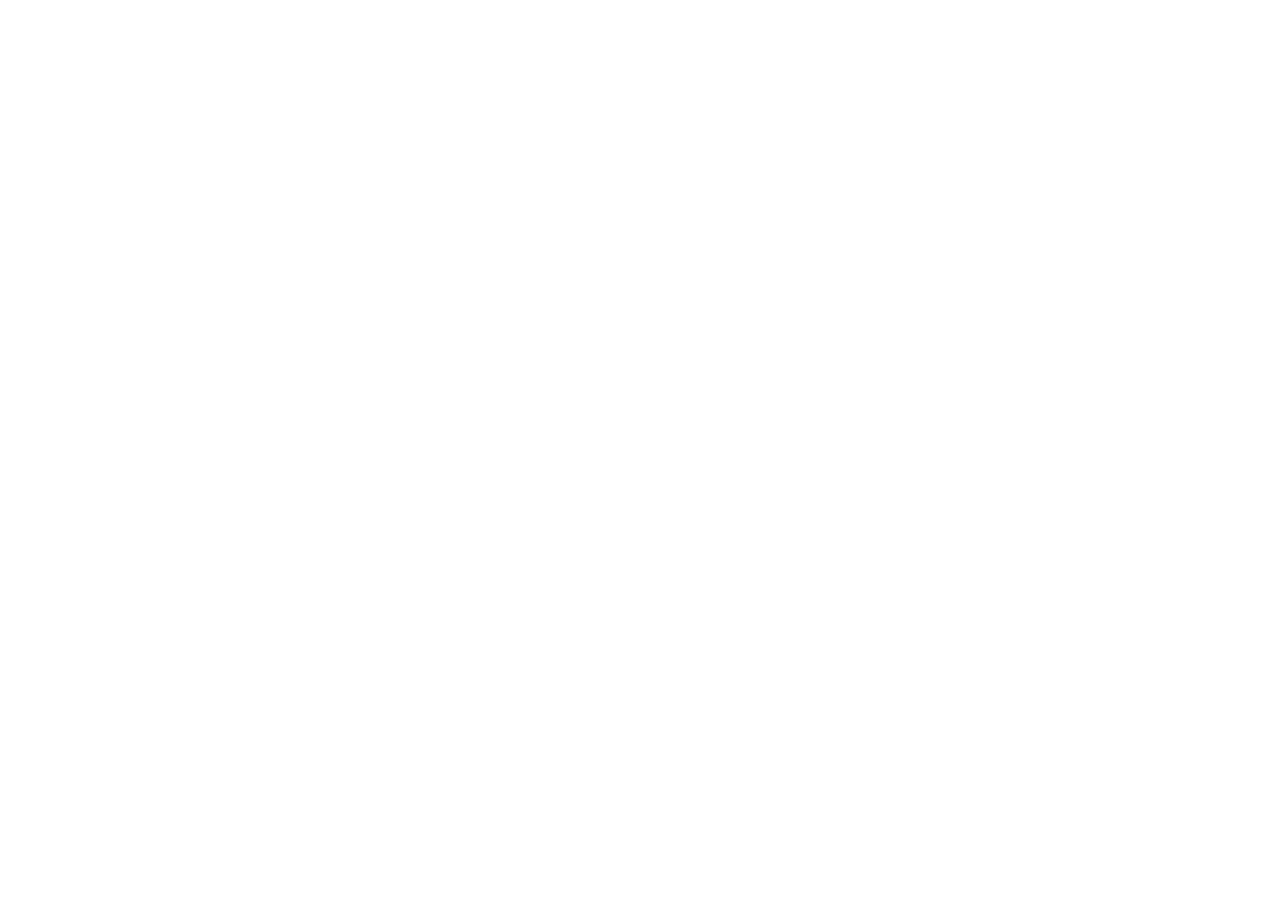
==== index.html @ e56e7928 "Create index.html" ====
<!DOCTYPE html>
<html lang="en">
<head>
    <meta charset="UTF-8">
    <meta http-equiv="X-UA-Compatible" content="IE=edge">
    <meta name="viewport" content="width=device-width, initial-scale=1.0">
    <title>Document</title>
</head>
<body>
    
</body>
</html>
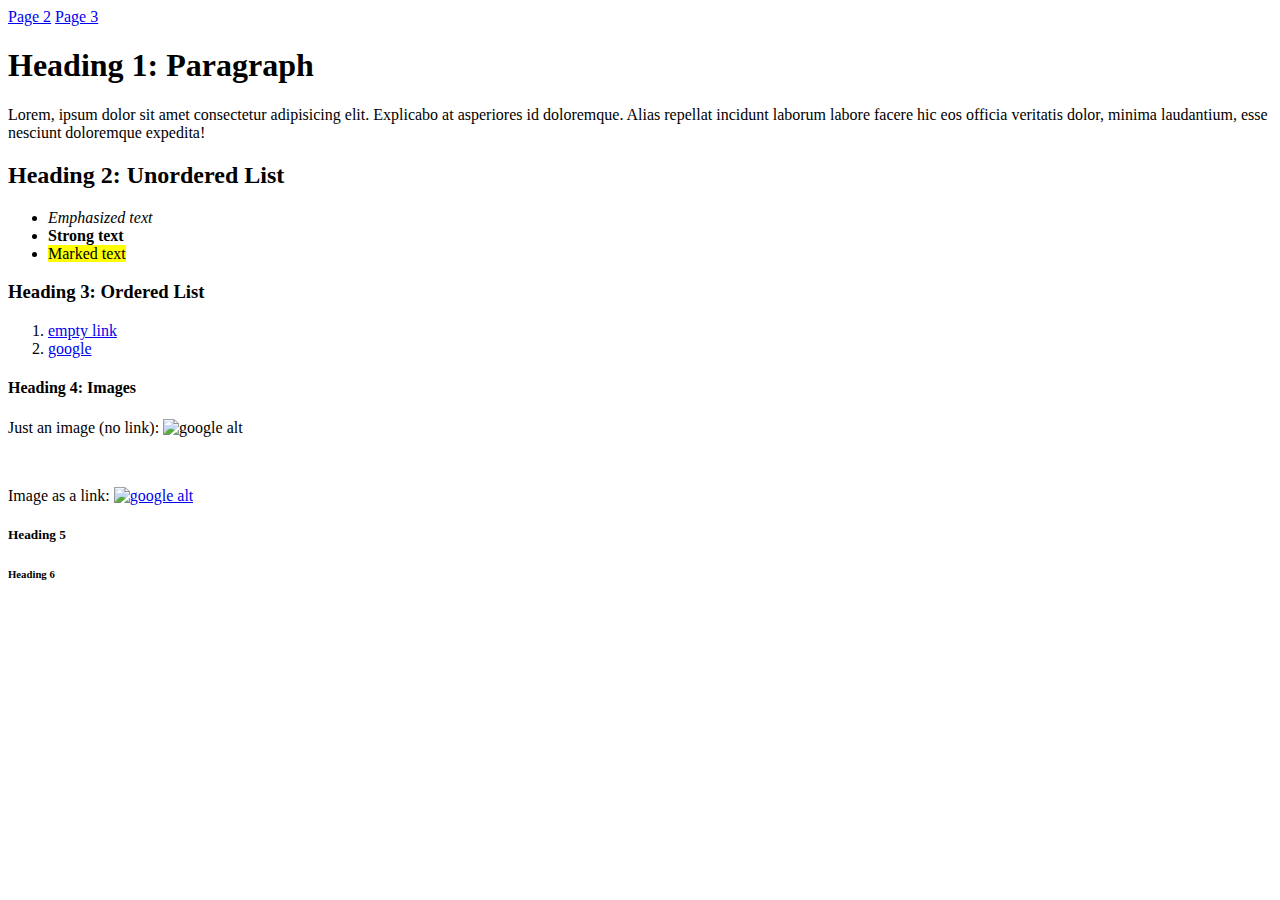
==== commit bda1d4b6: "Add files via upload" ====
--- a/index.html
+++ b/index.html
@@ -1,12 +1,67 @@
 <!DOCTYPE html>
 <html lang="en">
-<head>
-    <meta charset="UTF-8">
-    <meta http-equiv="X-UA-Compatible" content="IE=edge">
-    <meta name="viewport" content="width=device-width, initial-scale=1.0">
-    <title>Document</title>
-</head>
-<body>
-    
-</body>
+  <head>
+    <meta charset="UTF-8" />
+    <meta http-equiv="X-UA-Compatible" content="IE=edge" />
+    <meta name="viewport" content="width=device-width, initial-scale=1.0" />
+    <title>My First Website (Index)</title>
+  </head>
+  <body>
+    <nav>
+      <a href="2.html">Page 2</a>
+      <a href="3.html">Page 3</a>
+    </nav>
+
+    <h1>Heading 1: Paragraph</h1>
+    <p>
+      Lorem, ipsum dolor sit amet consectetur adipisicing elit. Explicabo at
+      asperiores id doloremque. Alias repellat incidunt laborum labore facere
+      hic eos officia veritatis dolor, minima laudantium, esse nesciunt
+      doloremque expedita!
+    </p>
+
+    <h2>Heading 2: Unordered List</h2>
+    <ul>
+      <li><em>Emphasized text</em></li>
+      <li><strong>Strong text</strong></li>
+      <li><mark>Marked text</mark></li>
+    </ul>
+
+    <h3>Heading 3: Ordered List</h3>
+    <ol>
+      <li>
+        <a href="#">empty link</a>
+      </li>
+      <li>
+        <a href="https://www.google.com">google</a>
+      </li>
+    </ol>
+
+    <h4>Heading 4: Images</h4>
+    <p>
+      Just an image (no link):
+      <img
+        alt="google alt"
+        src="https://upload.wikimedia.org/wikipedia/commons/2/2f/Google_2015_logo.svg"
+        width="100"
+      />
+    </p>
+
+    <br />
+
+    <p>
+      Image as a link:
+      <a href="https://www.google.com">
+        <img
+          alt="google alt"
+          src="https://upload.wikimedia.org/wikipedia/commons/2/2f/Google_2015_logo.svg"
+          width="100"
+        />
+      </a>
+    </p>
+
+    <h5>Heading 5</h5>
+
+    <h6>Heading 6</h6>
+  </body>
 </html>
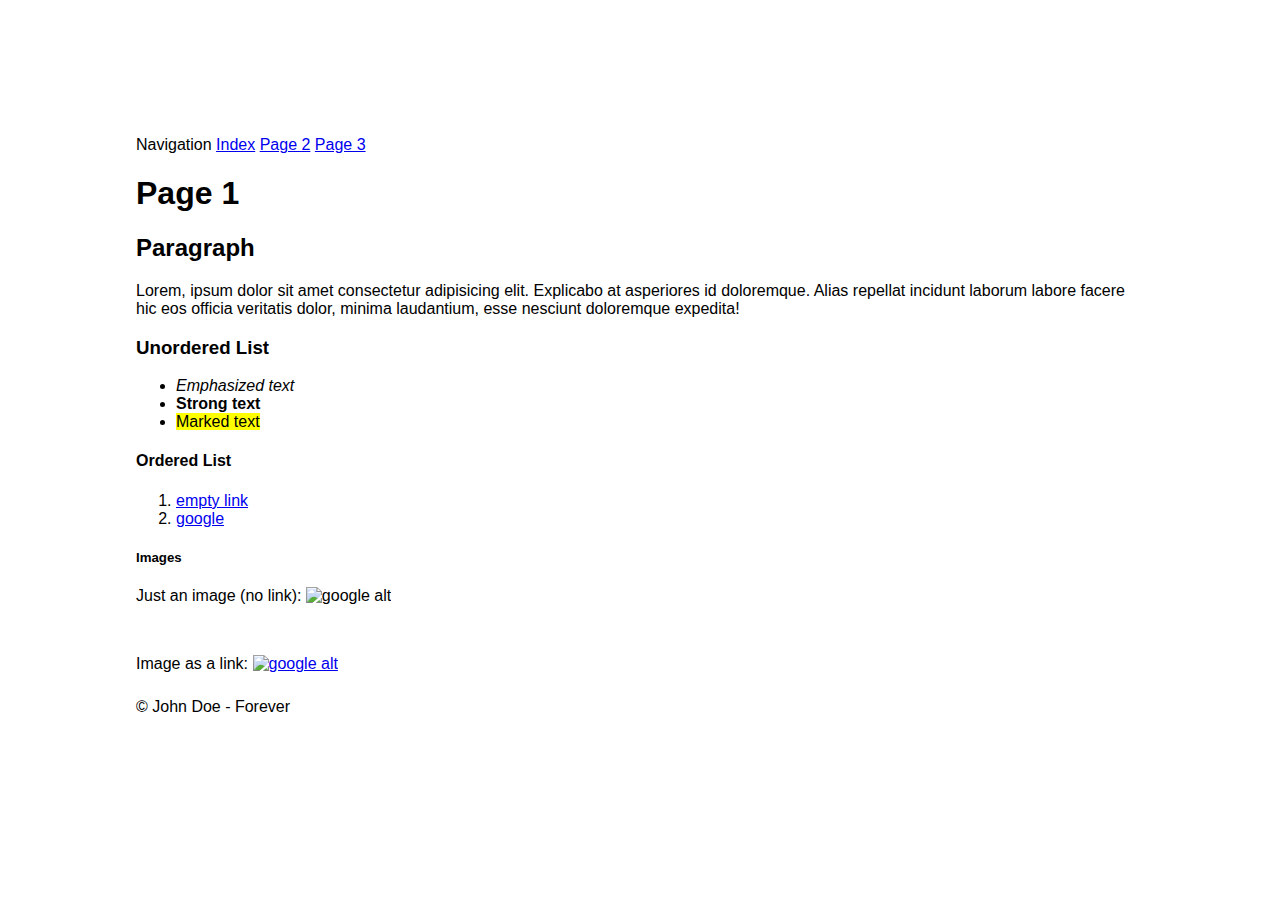
==== commit 132ae7d5: "Add files via upload" ====
--- a/index.html
+++ b/index.html
@@ -4,15 +4,20 @@
     <meta charset="UTF-8" />
     <meta http-equiv="X-UA-Compatible" content="IE=edge" />
     <meta name="viewport" content="width=device-width, initial-scale=1.0" />
-    <title>My First Website (Index)</title>
+    <title>My Site (Index)</title>
+    <link rel="stylesheet" href="style1.css" />
   </head>
   <body>
     <nav>
+      <span>Navigation</span>
+      <a href="index.html">Index</a>
       <a href="2.html">Page 2</a>
       <a href="3.html">Page 3</a>
     </nav>
 
-    <h1>Heading 1: Paragraph</h1>
+    <h1>Page 1</h1>
+
+    <h2>Paragraph</h2>
     <p>
       Lorem, ipsum dolor sit amet consectetur adipisicing elit. Explicabo at
       asperiores id doloremque. Alias repellat incidunt laborum labore facere
@@ -20,14 +25,14 @@
       doloremque expedita!
     </p>
 
-    <h2>Heading 2: Unordered List</h2>
+    <h3>Unordered List</h3>
     <ul>
       <li><em>Emphasized text</em></li>
       <li><strong>Strong text</strong></li>
       <li><mark>Marked text</mark></li>
     </ul>
 
-    <h3>Heading 3: Ordered List</h3>
+    <h4>Ordered List</h4>
     <ol>
       <li>
         <a href="#">empty link</a>
@@ -37,7 +42,7 @@
       </li>
     </ol>
 
-    <h4>Heading 4: Images</h4>
+    <h5>Images</h5>
     <p>
       Just an image (no link):
       <img
@@ -60,8 +65,12 @@
       </a>
     </p>
 
-    <h5>Heading 5</h5>
+    <h6>
+      
+    </h6>
 
-    <h6>Heading 6</h6>
+    <footer>
+      <span>&copy; John Doe  - Forever</span>
+    </footer>
   </body>
 </html>
--- a/style1.css
+++ b/style1.css
@@ -0,0 +1,4 @@
+body {
+  padding: 10%;
+  font-family: Arial, Helvetica, sans-serif;
+}
